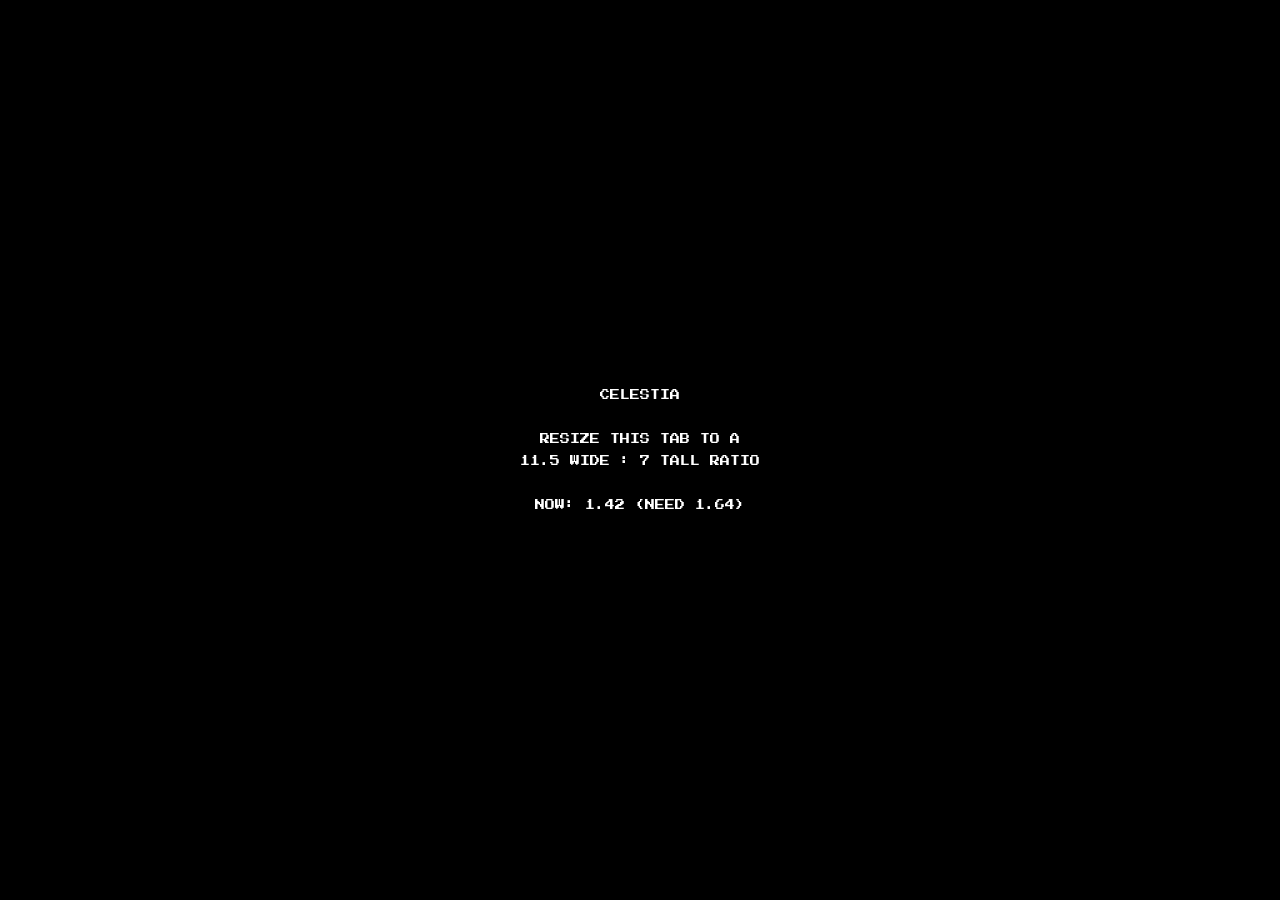
==== celestia/index.html @ 53665eca "Add files via upload" ====
<!DOCTYPE html>
<html lang="en">
<head>
<meta charset="utf-8">
<title>Celestia</title>
<meta name="viewport" content="width=device-width, initial-scale=1">
<link href="https://fonts.googleapis.com/css2?family=Press+Start+2P&display=swap" rel="stylesheet">
<link rel="stylesheet" href="style.css">
</head>
<body>
<div id="guard" hidden></div>
<div id="stage">
  <div id="screen"></div>
  <div id="popup" hidden></div>
  <canvas id="fx" width="920" height="560"></canvas>
</div>
<script src="js/data.js"></script>
<script src="js/game.js"></script>
</body>
</html>
---- celestia/style.css ----
* { box-sizing: border-box; image-rendering: pixelated; }
html, body { margin: 0; height: 100%; background: #000; color: #fff; overflow: hidden;
  font-family: 'Press Start 2P', monospace; font-size: 10px; line-height: 1.6; }
/* Stage is 11.5 : 7 -> 920 x 560, scaled by JS to fit the tab */
#stage { position: absolute; left: 50%; top: 50%; width: 920px; height: 560px;
  transform-origin: center; background: #000; overflow: hidden; }
#screen { position: absolute; inset: 0; }
#fx { position: absolute; inset: 0; pointer-events: none; z-index: 30; }
.bg { position: absolute; inset: 0; width: 100%; height: 100%; }
.hud { position: absolute; top: 0; left: 0; right: 0; height: 34px; display: flex;
  justify-content: space-between; align-items: center; padding: 0 12px; background: #000;
  border-bottom: 2px solid #fff; z-index: 5; }
.actions { position: absolute; left: 0; right: 0; bottom: 14px; display: flex; gap: 12px;
  justify-content: center; z-index: 5; }
.btn { background: #000; color: #fff; border: 2px solid #fff; font: inherit; font-size: 10px;
  padding: 10px 14px; cursor: pointer; }
.btn:hover:not(:disabled) { background: #fff; color: #000; }
.btn:disabled { border-color: #555; color: #555; cursor: default; }
.box { background: #000; border: 2px solid #fff; padding: 14px; }
.center { position: absolute; inset: 0; display: flex; flex-direction: column; align-items: center;
  justify-content: center; gap: 16px; text-align: center; }
h1 { font-size: 36px; margin: 0; letter-spacing: 6px; }
input { background: #000; color: #fff; border: 2px solid #fff; font: inherit; font-size: 12px;
  padding: 10px; width: 330px; text-align: center; outline: none; }
#popup { position: absolute; left: 90px; right: 90px; bottom: 70px; z-index: 20; background: #000;
  border: 2px solid #fff; padding: 16px; display: flex; flex-direction: column; gap: 14px;
  align-items: flex-end; box-shadow: 0 0 0 4px #000; }
#popup .pt { width: 100%; line-height: 1.9; }
#popup[hidden], #guard[hidden] { display: none; }
#guard { position: fixed; inset: 0; z-index: 99; background: #000; color: #fff; display: flex;
  align-items: center; justify-content: center; text-align: center; padding: 24px; line-height: 2.2; }
.bar { width: 320px; height: 16px; border: 2px solid #fff; }
.bar > div { height: 100%; width: 0; background: #fff; }
.mid { position: absolute; left: 0; right: 0; top: 250px; display: flex; flex-direction: column;
  align-items: center; gap: 12px; z-index: 5; }
.panel { position: absolute; right: 12px; top: 46px; width: 250px; z-index: 6; display: flex;
  flex-direction: column; gap: 10px; }
.banner { position: absolute; left: 0; right: 0; bottom: 12px; text-align: center; z-index: 5; letter-spacing: 3px; }
canvas.map { position: absolute; inset: 0; cursor: grab; }
canvas.map:active { cursor: grabbing; }
.tbar { position: absolute; left: 0; right: 0; bottom: 20px; text-align: center; z-index: 5;
  background: #000; border-top: 2px solid #fff; border-bottom: 2px solid #fff; padding: 10px; }
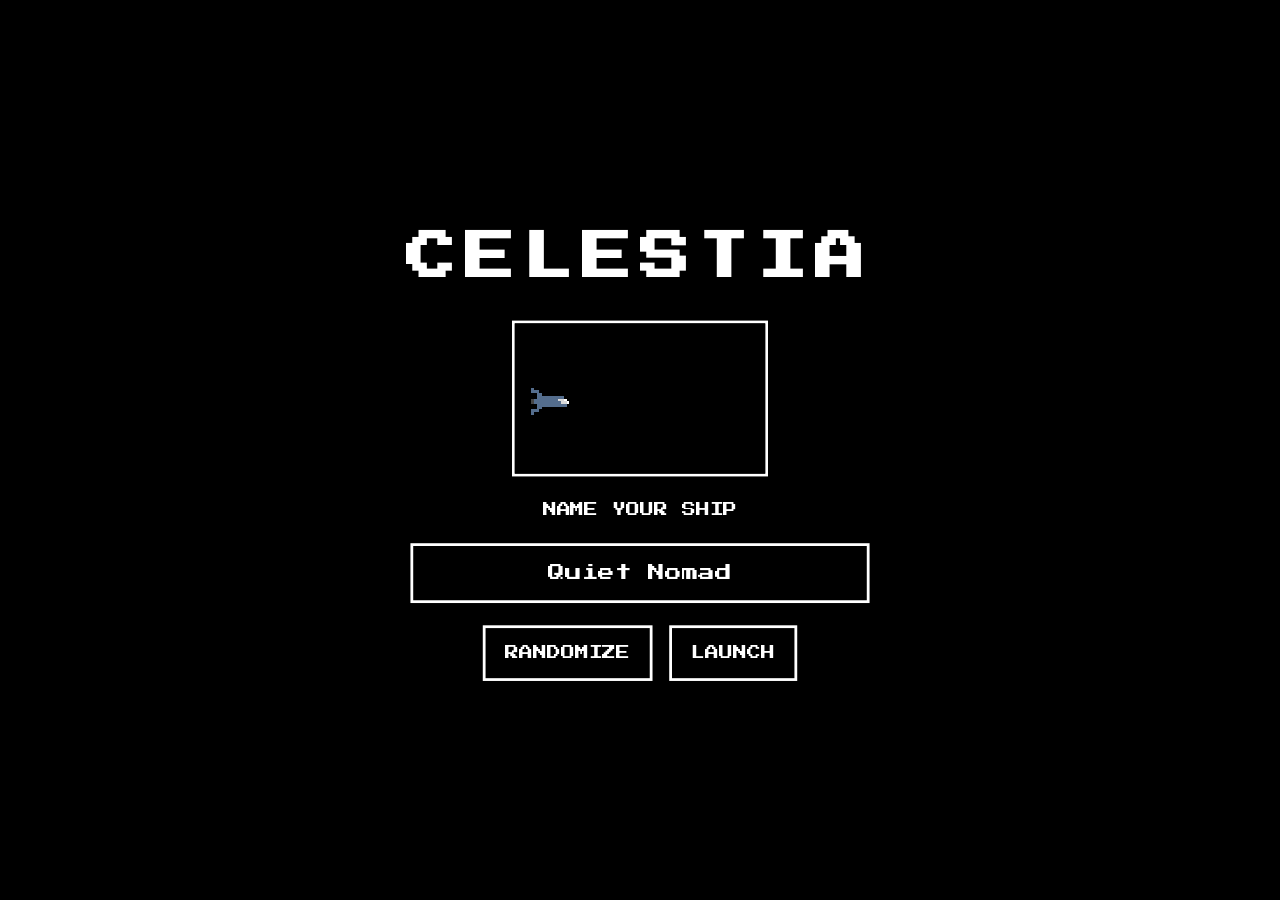
==== commit fd94b796: "Add files via upload" ====
--- a/celestia/index.html
+++ b/celestia/index.html
@@ -10,11 +10,15 @@
 <body>
 <div id="guard" hidden></div>
 <div id="stage">
-  <div id="screen"></div>
+  <div id="screen"><div id="boot" style="padding:24px;line-height:2">LOADING CELESTIA...</div></div>
   <div id="popup" hidden></div>
   <canvas id="fx" width="920" height="560"></canvas>
 </div>
-<script src="js/data.js"></script>
-<script src="js/game.js"></script>
+<script>
+function bootFail(f){document.getElementById('boot')&&(document.getElementById('boot').innerHTML='ERROR: COULD NOT LOAD '+f+'<br>UPLOAD ALL FILES TO THE REPO ROOT: index.html, style.css, data.js, game.js, assets/');}
+window.addEventListener('error',function(e){if(e.target&&e.target.src)bootFail(e.target.src.split('/').pop());},true);
+</script>
+<script src="data.js"></script>
+<script src="game.js"></script>
 </body>
 </html>
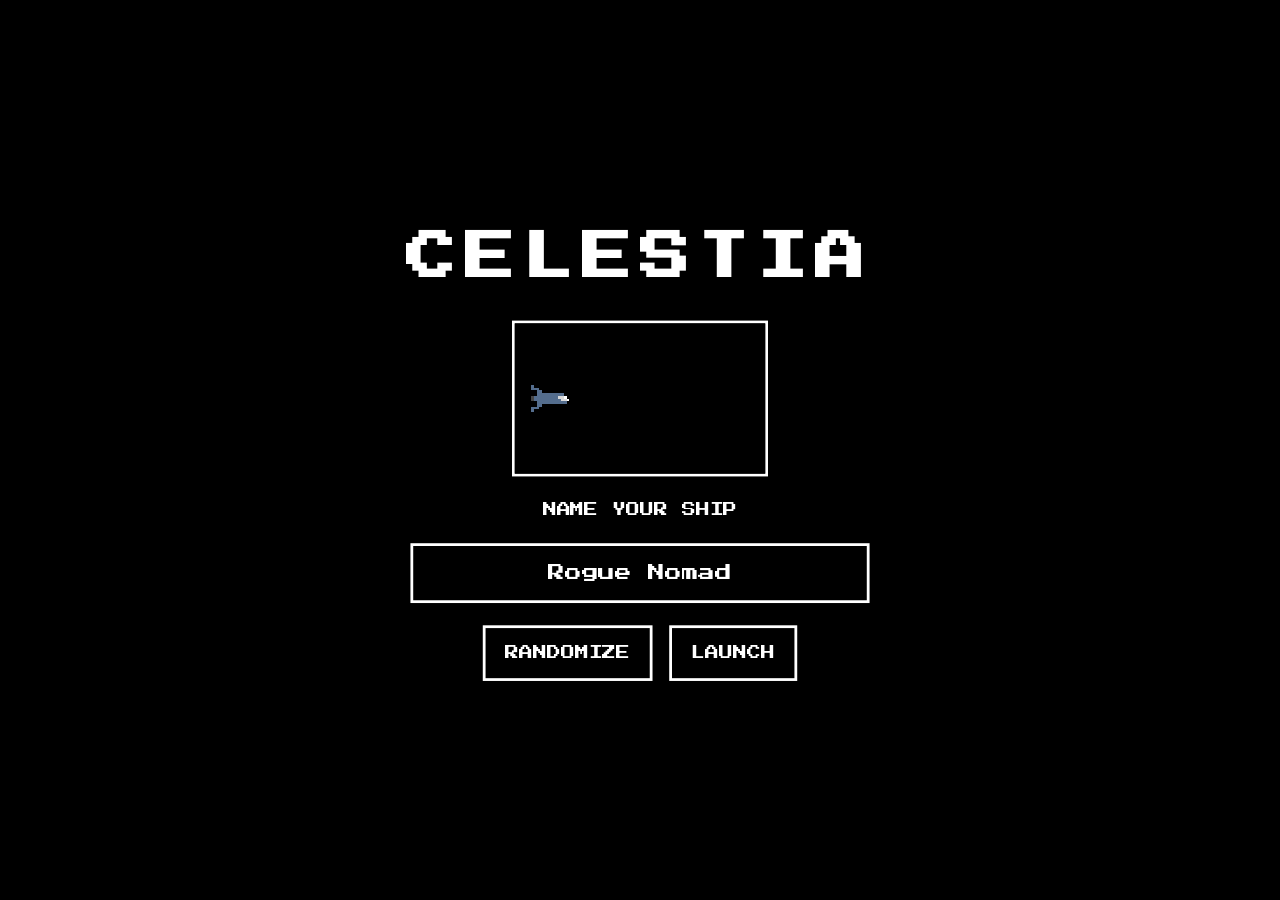
==== commit c507d3a7: "Add files via upload" ====
--- a/celestia/index.html
+++ b/celestia/index.html
@@ -15,9 +15,10 @@
   <canvas id="fx" width="920" height="560"></canvas>
 </div>
 <script>
-function bootFail(f){document.getElementById('boot')&&(document.getElementById('boot').innerHTML='ERROR: COULD NOT LOAD '+f+'<br>UPLOAD ALL FILES TO THE REPO ROOT: index.html, style.css, data.js, game.js, assets/');}
+function bootFail(f){document.getElementById('boot')&&(document.getElementById('boot').innerHTML='ERROR: COULD NOT LOAD '+f+'<br>UPLOAD ALL FILES TO THE REPO ROOT: index.html, style.css, assets.js, data.js, game.js');}
 window.addEventListener('error',function(e){if(e.target&&e.target.src)bootFail(e.target.src.split('/').pop());},true);
 </script>
+<script src="assets.js"></script>
 <script src="data.js"></script>
 <script src="game.js"></script>
 </body>
